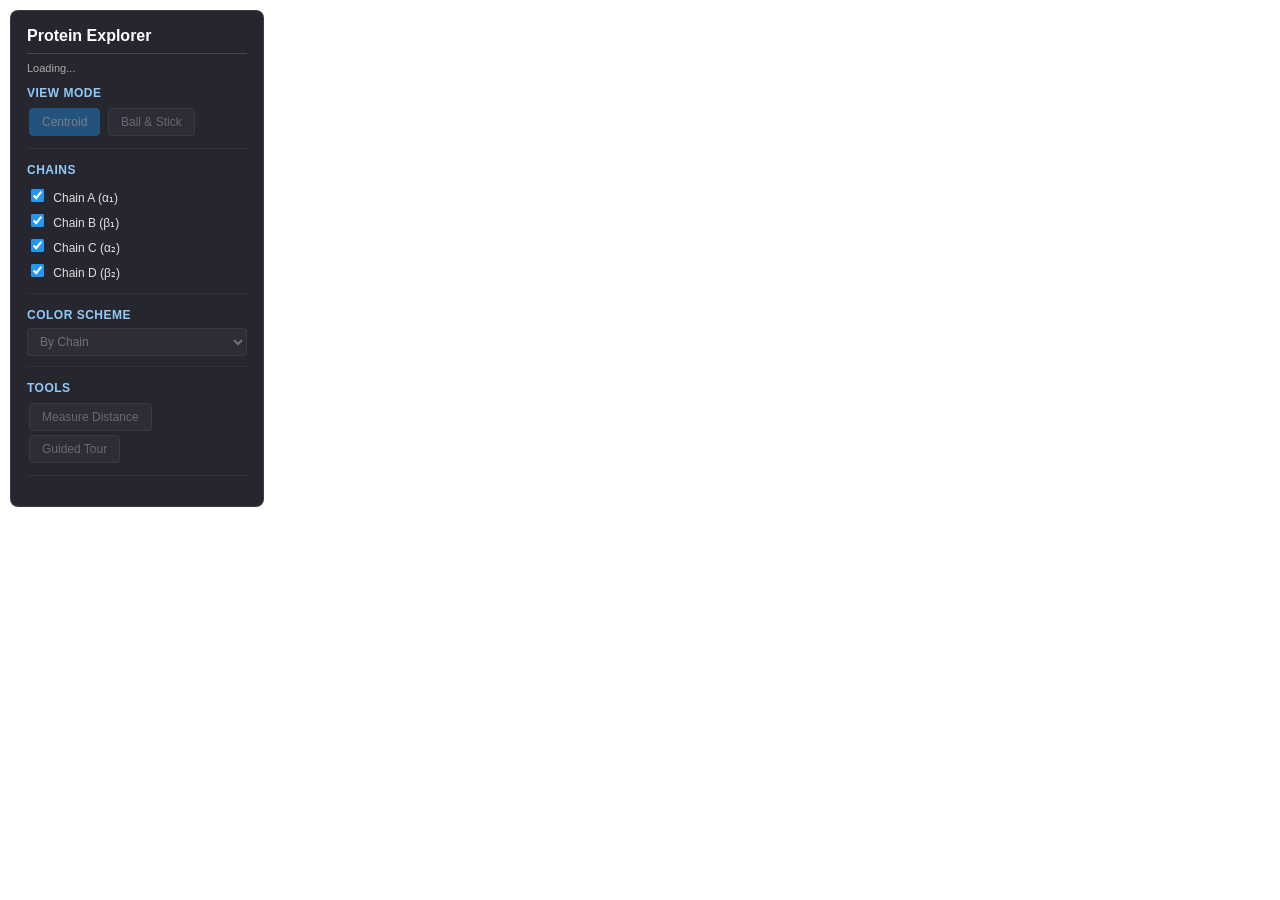
==== assignment3-starter(1)/index.html @ 474eb19a "bare bones" ====
<!DOCTYPE html>
<html>
<head>
    <meta charset="utf-8">
    <title>1A3N Protein Structure Explorer</title>
    <meta name="description" content="VR Protein Visualization - CSCI 181DV Assignment 4">

    <!-- A-Frame v1.4.2 -->
    <script src="https://aframe.io/releases/1.4.2/aframe.min.js"></script>

    <!-- UI Styles -->
    <link rel="stylesheet" href="css/ui.css">
</head>
<body>
    <!-- ============================================================
         Control Panel (HTML overlay - visible on desktop, hidden in VR)
         Students: extend this panel for Tasks 3, 4, and 5
         ============================================================ -->
    <div id="controls">
        <h2>Protein Explorer</h2>
        <p id="status">Loading...</p>

        <!-- Task 2c: View switching -->
        <div class="control-group">
            <h3>View Mode</h3>
            <button id="btn-centroid" class="active" disabled>Centroid</button>
            <button id="btn-ball-stick" disabled>Ball &amp; Stick</button>
        </div>

        <!-- Task 4: Chain toggles -->
        <div class="control-group">
            <h3>Chains</h3>
            <label><input type="checkbox" class="chain-toggle" data-chain="A" checked> Chain A (α₁)</label>
            <label><input type="checkbox" class="chain-toggle" data-chain="B" checked> Chain B (β₁)</label>
            <label><input type="checkbox" class="chain-toggle" data-chain="C" checked> Chain C (α₂)</label>
            <label><input type="checkbox" class="chain-toggle" data-chain="D" checked> Chain D (β₂)</label>
        </div>

        <!-- Task 4: Color scheme selector -->
        <div class="control-group">
            <h3>Color Scheme</h3>
            <select id="color-scheme" disabled>
                <option value="chain">By Chain</option>
                <option value="element">By Element (CPK)</option>
                <option value="residue">By Residue Type</option>
            </select>
        </div>

        <!-- Task 3: Info panel for selected atom/residue -->
        <div id="info-panel" class="control-group" style="display:none;">
            <h3>Selection</h3>
            <p id="info-content">Click a residue or atom to see details.</p>
        </div>

        <!-- Task 5: Advanced features controls -->
        <div class="control-group">
            <h3>Tools</h3>
            <button id="btn-measure" disabled>Measure Distance</button>
            <button id="btn-tour" disabled>Guided Tour</button>
        </div>

        <!-- Error display -->
        <div id="error-display" class="error" style="display:none;"></div>
    </div>

    <!-- ============================================================
         A-Frame Scene
         ============================================================ -->
    <a-scene
        vr-mode-ui="enabled: true"
        renderer="antialias: true; colorManagement: true"
        loading-screen="dotsColor: #2196F3; backgroundColor: #111"
    >
        <!-- ==================== Assets ==================== -->
        <!-- Preload data files here if needed -->

        <!-- ==================== Lighting ==================== -->
        <!--
            Task 1: These are starter lights. Adjust them so the protein
            is evenly lit without harsh shadows. Consider adding a
            hemisphere light or adjusting intensities.
        -->
        <a-entity light="type: ambient; color: #BBB; intensity: 0.6"></a-entity>
        <a-entity light="type: directional; color: #FFF; intensity: 0.5"
                  position="1 2 1"></a-entity>
        <a-entity light="type: directional; color: #AAF; intensity: 0.3"
                  position="-1 -1 -1"></a-entity>

        <!-- ==================== Camera Rig ==================== -->
        <!--
            Task 1: Camera with WASD + look-controls for desktop.
            The rig is positioned to see the whole protein on load.
            The protein center is approximately (15.1, 1.9, 13.6) in
            angstrom coordinates. With a scale of 0.1, that becomes
            (1.51, 0.19, 1.36) in scene units, and the protein is
            about 7 units across.
        -->
        <a-entity id="camera-rig" position="1.5 0.2 12">
            <a-camera
                look-controls="pointerLockEnabled: false"
                wasd-controls="acceleration: 10"
                cursor="rayOrigin: mouse; fuse: false"
                raycaster="objects: .clickable; far: 100"
            >
                <!-- Cursor reticle for VR gaze-based selection -->
                <a-entity
                    cursor="fuse: true; fuseTimeout: 1500"
                    position="0 0 -1"
                    geometry="primitive: ring; radiusInner: 0.01; radiusOuter: 0.015"
                    material="color: #CCC; shader: flat"
                    raycaster="objects: .clickable; far: 100"
                    visible="false"
                ></a-entity>
            </a-camera>
        </a-entity>

        <!-- ==================== Protein Container ==================== -->
        <!--
            All protein geometry goes inside this entity.
            Task 3: Attach rotation/zoom controls to this entity
            so the whole protein can be rotated as a group.
            Scale 0.1 converts angstroms to a reasonable VR size (~7m across).
        -->
        <a-entity id="protein-root" scale="0.1 0.1 0.1">
            <!-- Task 2a: Centroid view entities will go here -->
            <a-entity id="centroid-view"></a-entity>

            <!-- Task 2b: Ball-and-stick view (InstancedMesh) will go here -->
            <a-entity id="ball-stick-view" visible="false"></a-entity>
        </a-entity>

        <!-- ==================== Environment ==================== -->
        <a-sky color="#111122"></a-sky>
        <a-entity id="ground"
            geometry="primitive: plane; width: 50; height: 50"
            material="color: #0a0a1a; opacity: 0.5; transparent: true"
            rotation="-90 0 0"
            position="0 -3 0"
        ></a-entity>

    </a-scene>

    <!-- ============================================================
         JavaScript - load order matters!
         protein-helpers.js must load before components.
         ============================================================ -->
    <script src="js/protein-helpers.js"></script>
    <script src="js/components/vr-environment.js"></script>
    <script src="js/components/structure-handler.js"></script>
    <script src="js/components/interaction-manager.js"></script>
    <script src="js/components/component-manager.js"></script>
    <script src="js/components/advanced-features.js"></script>

    <!-- Main application bootstrap -->
    <script src="js/app.js"></script>
</body>
</html>
---- assignment3-starter(1)/css/ui.css ----
/**
 * ui.css
 * Styles for the HTML overlay control panel.
 * This panel is visible on desktop and hidden when entering VR mode.
 *
 * Students: Feel free to modify these styles or add new ones.
 * The panel uses a fixed position on the left side of the screen.
 */

/* ---- Control Panel Container ---- */
#controls {
    position: fixed;
    top: 10px;
    left: 10px;
    z-index: 9999;
    background: rgba(15, 15, 25, 0.9);
    color: #e0e0e0;
    padding: 16px;
    border-radius: 8px;
    font-family: -apple-system, BlinkMacSystemFont, 'Segoe UI', Roboto, sans-serif;
    font-size: 13px;
    width: 220px;
    max-height: 90vh;
    overflow-y: auto;
    border: 1px solid rgba(255, 255, 255, 0.1);
    backdrop-filter: blur(10px);
}

#controls h2 {
    margin: 0 0 8px 0;
    font-size: 16px;
    color: #fff;
    border-bottom: 1px solid rgba(255, 255, 255, 0.15);
    padding-bottom: 8px;
}

#controls h3 {
    margin: 0 0 6px 0;
    font-size: 12px;
    text-transform: uppercase;
    letter-spacing: 0.5px;
    color: #90CAF9;
}

/* ---- Status Text ---- */
#status {
    margin: 0 0 12px 0;
    font-size: 11px;
    color: #aaa;
}

/* ---- Control Groups ---- */
.control-group {
    margin-bottom: 14px;
    padding-bottom: 10px;
    border-bottom: 1px solid rgba(255, 255, 255, 0.06);
}

.control-group:last-child {
    border-bottom: none;
    margin-bottom: 0;
    padding-bottom: 0;
}

/* ---- Buttons ---- */
#controls button {
    display: inline-block;
    padding: 6px 12px;
    margin: 2px;
    background: rgba(255, 255, 255, 0.08);
    color: #ccc;
    border: 1px solid rgba(255, 255, 255, 0.15);
    border-radius: 4px;
    cursor: pointer;
    font-size: 12px;
    transition: all 0.15s ease;
}

#controls button:hover:not(:disabled) {
    background: rgba(255, 255, 255, 0.15);
    color: #fff;
}

#controls button.active {
    background: #2196F3;
    color: #fff;
    border-color: #2196F3;
}

#controls button:disabled {
    opacity: 0.4;
    cursor: not-allowed;
}

/* ---- Checkboxes ---- */
#controls label {
    display: block;
    padding: 3px 0;
    cursor: pointer;
    font-size: 12px;
}

#controls label:hover {
    color: #fff;
}

#controls input[type="checkbox"] {
    margin-right: 6px;
    accent-color: #2196F3;
}

/* ---- Select Dropdown ---- */
#controls select {
    width: 100%;
    padding: 5px 8px;
    background: rgba(255, 255, 255, 0.08);
    color: #e0e0e0;
    border: 1px solid rgba(255, 255, 255, 0.15);
    border-radius: 4px;
    font-size: 12px;
}

#controls select:disabled {
    opacity: 0.4;
}

/* ---- Info Panel ---- */
#info-panel {
    background: rgba(33, 150, 243, 0.1);
    border: 1px solid rgba(33, 150, 243, 0.3);
    border-radius: 4px;
    padding: 8px;
    margin-bottom: 14px;
}

#info-content {
    margin: 0;
    font-size: 12px;
    line-height: 1.5;
}

/* ---- Error Display ---- */
.error {
    background: rgba(244, 67, 54, 0.15);
    border: 1px solid rgba(244, 67, 54, 0.4);
    border-radius: 4px;
    padding: 8px;
    color: #EF9A9A;
    font-size: 11px;
    line-height: 1.4;
}

/* ---- Hide panel in VR mode ---- */
.a-enter-vr #controls {
    display: none;
}

/* ---- Scrollbar styling ---- */
#controls::-webkit-scrollbar {
    width: 4px;
}

#controls::-webkit-scrollbar-track {
    background: transparent;
}

#controls::-webkit-scrollbar-thumb {
    background: rgba(255, 255, 255, 0.15);
    border-radius: 2px;
}
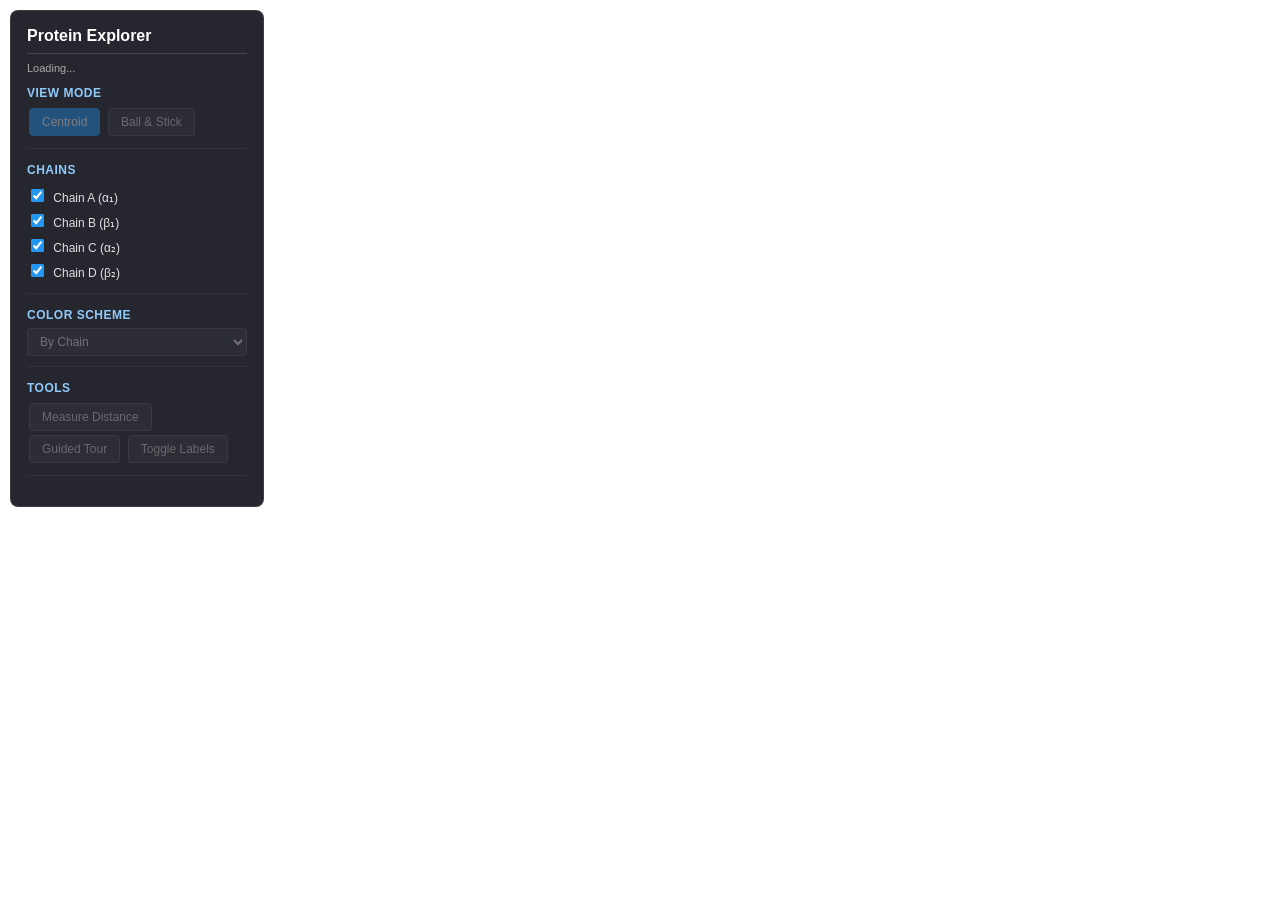
==== commit cc784c88: "Tasks 1-4 done" ====
--- a/assignment3-starter(1)/index.html
+++ b/assignment3-starter(1)/index.html
@@ -57,6 +57,7 @@
             <h3>Tools</h3>
             <button id="btn-measure" disabled>Measure Distance</button>
             <button id="btn-tour" disabled>Guided Tour</button>
+            <button id="btn-labels" disabled>Toggle Labels</button>
         </div>
 
         <!-- Error display -->
@@ -67,6 +68,9 @@
          A-Frame Scene
          ============================================================ -->
     <a-scene
+        vr-environment
+        interaction-manager
+        component-manager
         vr-mode-ui="enabled: true"
         renderer="antialias: true; colorManagement: true"
         loading-screen="dotsColor: #2196F3; backgroundColor: #111"
@@ -80,11 +84,14 @@
             is evenly lit without harsh shadows. Consider adding a
             hemisphere light or adjusting intensities.
         -->
-        <a-entity light="type: ambient; color: #BBB; intensity: 0.6"></a-entity>
-        <a-entity light="type: directional; color: #FFF; intensity: 0.5"
-                  position="1 2 1"></a-entity>
-        <a-entity light="type: directional; color: #AAF; intensity: 0.3"
-                  position="-1 -1 -1"></a-entity>
+       <a-entity light="type: ambient; color: #ffffff; intensity: 0.8"></a-entity>
+
+        <!-- Hemisphere light (simulates sky + ground bounce) -->
+        <a-entity light="type: hemisphere; color: #ffffff; groundColor: #444; intensity: 1.0"></a-entity>
+
+        <!-- Soft directional key light -->
+        <a-entity light="type: directional; color: #ffffff; intensity: 0.9"
+                position="2 3 1"></a-entity>
 
         <!-- ==================== Camera Rig ==================== -->
         <!--
@@ -97,7 +104,7 @@
         -->
         <a-entity id="camera-rig" position="1.5 0.2 12">
             <a-camera
-                look-controls="pointerLockEnabled: false"
+                look-controls="pointerLockEnabled: false" 
                 wasd-controls="acceleration: 10"
                 cursor="rayOrigin: mouse; fuse: false"
                 raycaster="objects: .clickable; far: 100"
@@ -127,6 +134,9 @@
 
             <!-- Task 2b: Ball-and-stick view (InstancedMesh) will go here -->
             <a-entity id="ball-stick-view" visible="false"></a-entity>
+
+            <a-entity id="labels" visible="false"></a-entity>
+            
         </a-entity>
 
         <!-- ==================== Environment ==================== -->
